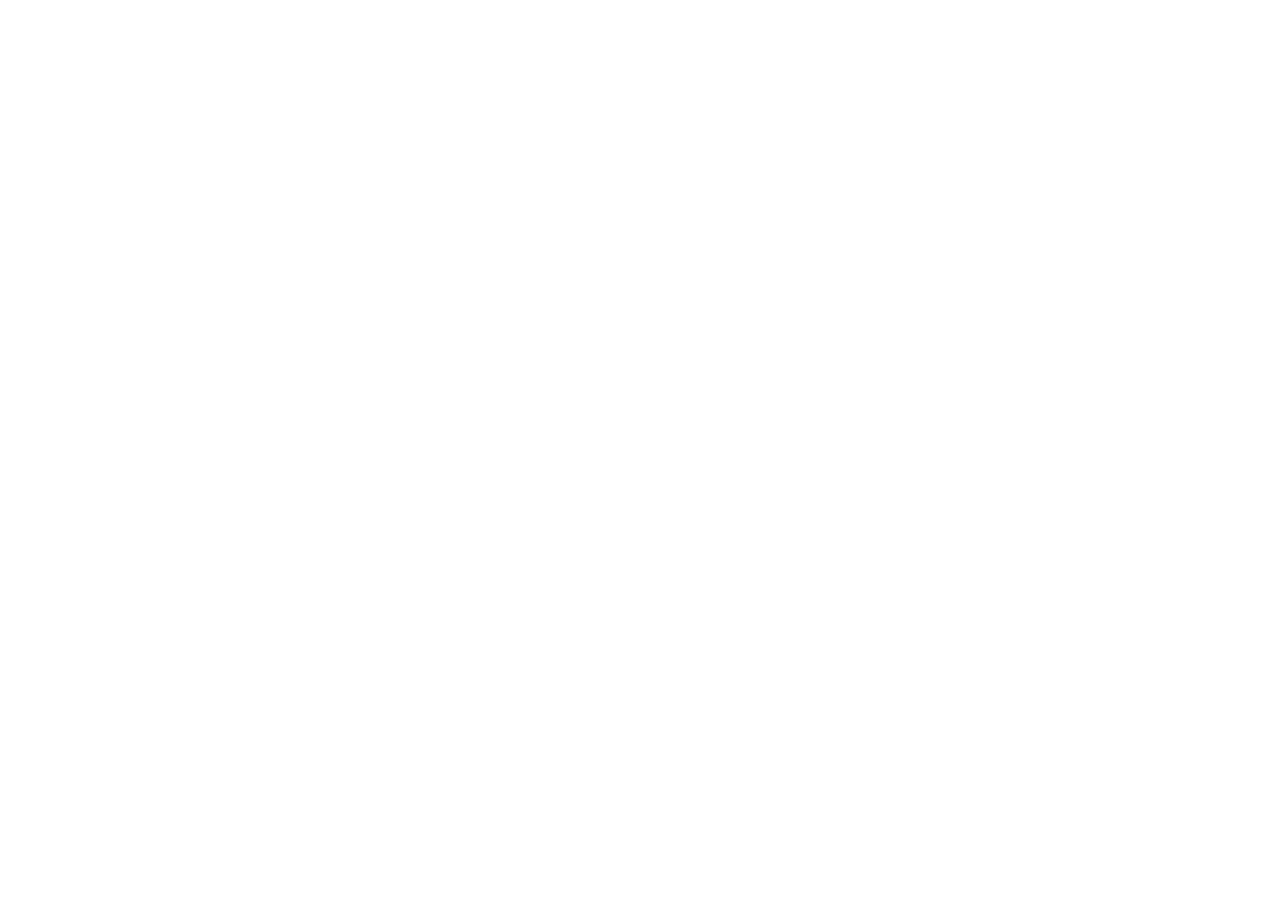
==== html/gps/index.html @ 36f171f2 "Initial commit" ====
<!DOCTYPE html>
<html>
<head>
	<title></title>
</head>
<body>

</body>
</html>

<!DOCTYPE html>
<html>
<head>
  <meta charset="UTF-8">
  <title></title>
</head>
<body>

</body>
</html>
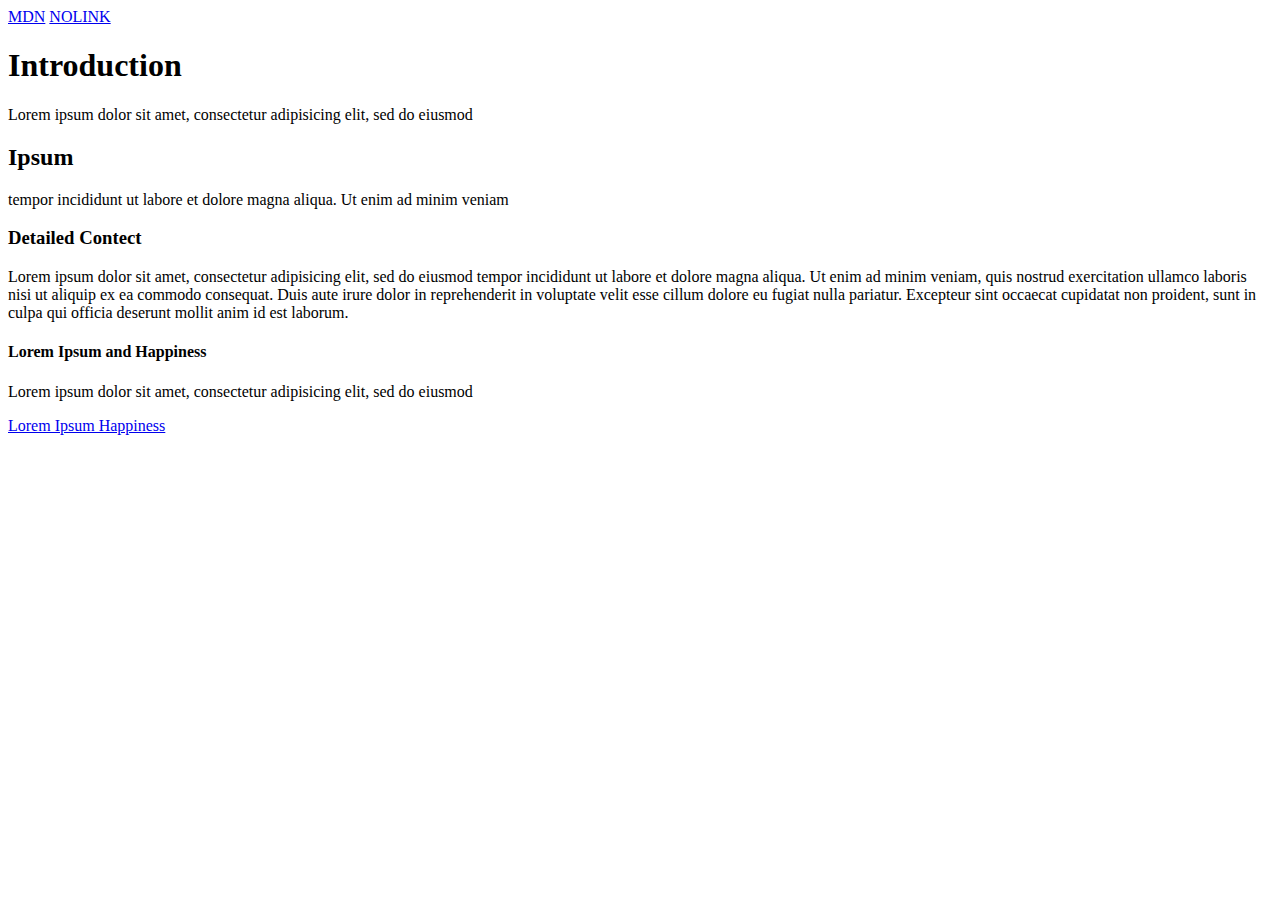
==== commit 45b26438: "Content update" ====
--- a/html/gps/index.html
+++ b/html/gps/index.html
@@ -1,21 +1,43 @@
 <!DOCTYPE html>
 <html>
 <head>
-	<title></title>
+  <meta charset="UTF-8">
+  <title>Lorem Ipsum</title>
 </head>
 <body>
+	<header>
+		<nav>
+			<a href="https://developer.mozilla.org/en-US/docs/Web/HTML/Element/main">MDN</a>
+			<a href="something_else.html">NOLINK</a>
+		</nav>
+	</header>
+	<main>
+		<h1>Introduction</h1>
+		
+		<p>Lorem ipsum dolor sit amet, consectetur adipisicing elit, sed do eiusmod</p>
+		<article>
+			<h2>Ipsum</h2>
+			<p>tempor incididunt ut labore et dolore magna aliqua. Ut enim ad minim veniam</p>
+			<section>
+			<h3>Detailed Contect</h3>
+				<p>Lorem ipsum dolor sit amet, consectetur adipisicing elit, sed do eiusmod
+				tempor incididunt ut labore et dolore magna aliqua. Ut enim ad minim veniam,
+				quis nostrud exercitation ullamco laboris nisi ut aliquip ex ea commodo
+				consequat. Duis aute irure dolor in reprehenderit in voluptate velit esse
+				cillum dolore eu fugiat nulla pariatur. Excepteur sint occaecat cupidatat non
+				proident, sunt in culpa qui officia deserunt mollit anim id est laborum.</p>
+			</section>
+		</article>
+	</main>
+	<aside>
+		<h4>Lorem Ipsum and Happiness</h4>
+		<p>Lorem ipsum dolor sit amet, consectetur adipisicing elit, sed do eiusmod
+		</p>
+		<footer><a href="http://www.lipsum.com/">Lorem Ipsum Happiness</a></footer>	
+	</aside>
+	
+
 
 </body>
 </html>
 
-<!DOCTYPE html>
-<html>
-<head>
-  <meta charset="UTF-8">
-  <title></title>
-</head>
-<body>
-
-</body>
-</html>
-
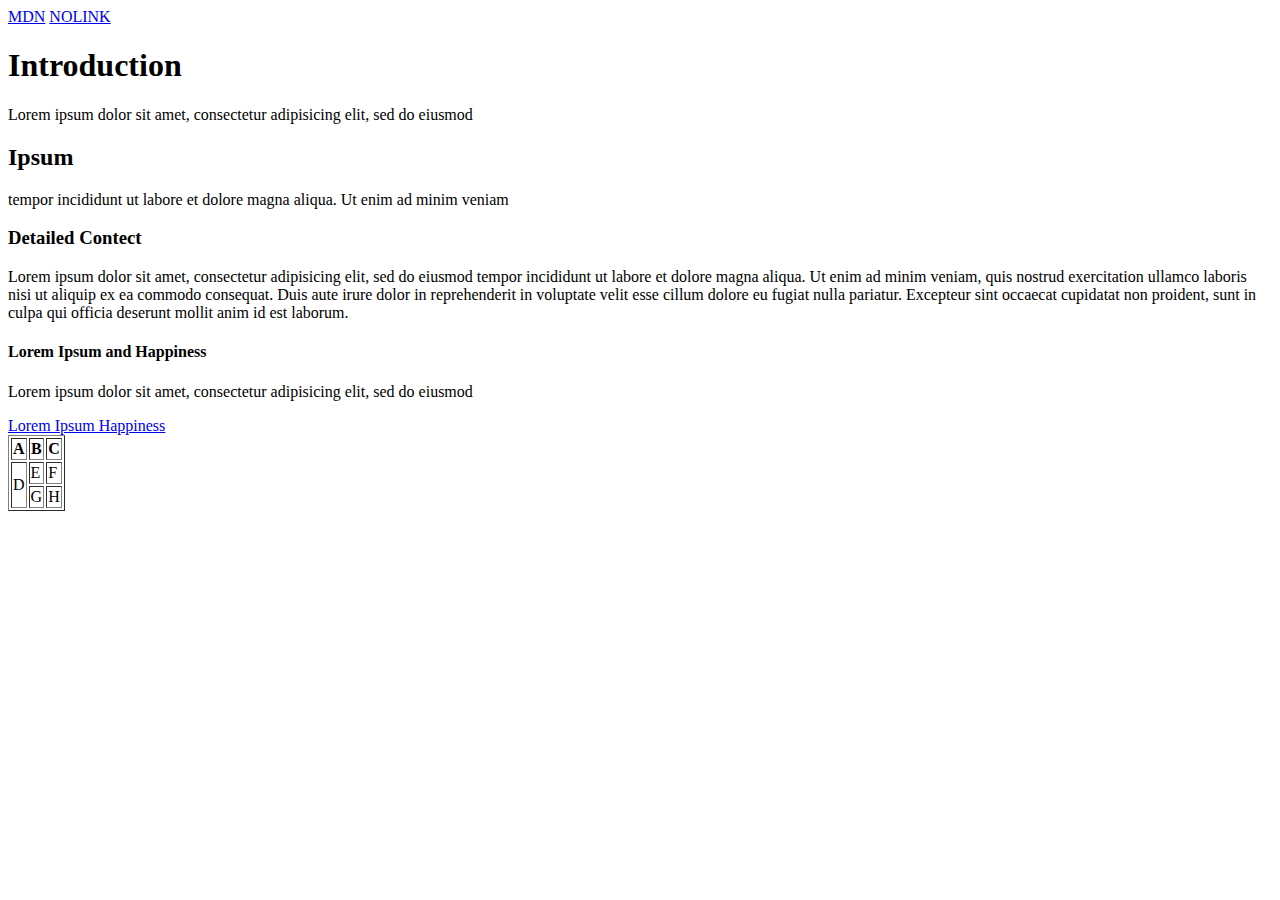
==== commit 8a8f25af: "Added table" ====
--- a/html/gps/index.html
+++ b/html/gps/index.html
@@ -35,8 +35,22 @@
 		</p>
 		<footer><a href="http://www.lipsum.com/">Lorem Ipsum Happiness</a></footer>	
 	</aside>
-	
-
+	<table border="1">
+		<tr>
+			<th>A</th>
+			<th>B</th>
+			<th>C</th>
+		</tr>
+		<tr>
+			<td rowspan="2">D</td>
+			<td>E</td>
+			<td>F</td>
+		</tr>
+		<tr>
+			<td>G</td>
+			<td>H</td>
+		</tr>
+	</table>
 
 </body>
 </html>
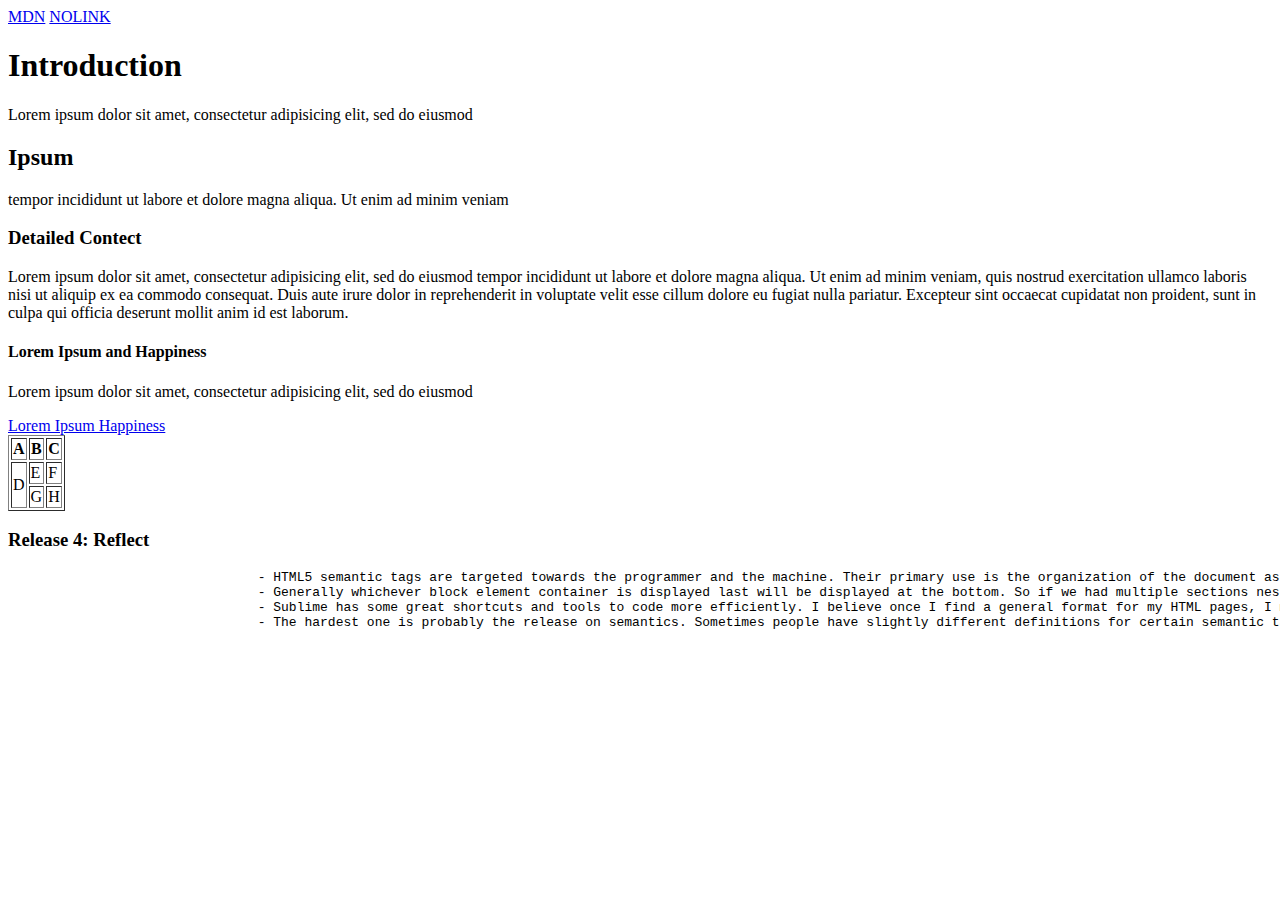
==== commit f948fcd8: "Updated with Reflection" ====
--- a/html/gps/index.html
+++ b/html/gps/index.html
@@ -51,7 +51,15 @@
 			<td>H</td>
 		</tr>
 	</table>
-
+	<section>
+		<h3>Release 4: Reflect</h3>
+			<pre>
+				- HTML5 semantic tags are targeted towards the programmer and the machine. Their primary use is the organization of the document as well as for styling purposes. <code>nav</code> I believe is the most useful semantic tag because it becomes the main point of interaction between the user and the website.
+				- Generally whichever block element container is displayed last will be displayed at the bottom. So if we had multiple sections nested inside a <code>article</code> tag, and below the <code>articel</code> closing tag we have another <code>article</code> tag with other content, the content with the sections would be displayed before the other content in the lower <code>article</code> tag. In short, the browser displays thing from the top element of a page to the bottom of the page.
+				- Sublime has some great shortcuts and tools to code more efficiently. I believe once I find a general format for my HTML pages, I may create a snippet that makes it easier for me to begin my work.
+				- The hardest one is probably the release on semantics. Sometimes people have slightly different definitions for certain semantic tags, but I believe that this is a minor issue and most people can communicate their intent. I think the best way would be to make use of these tags, and ask colleagues to see if they understand the flow of the document. If others understand your intent, then I would say you are probably one step closer to mastering semantics.
+			</pre>
+	</section>
 </body>
 </html>
 
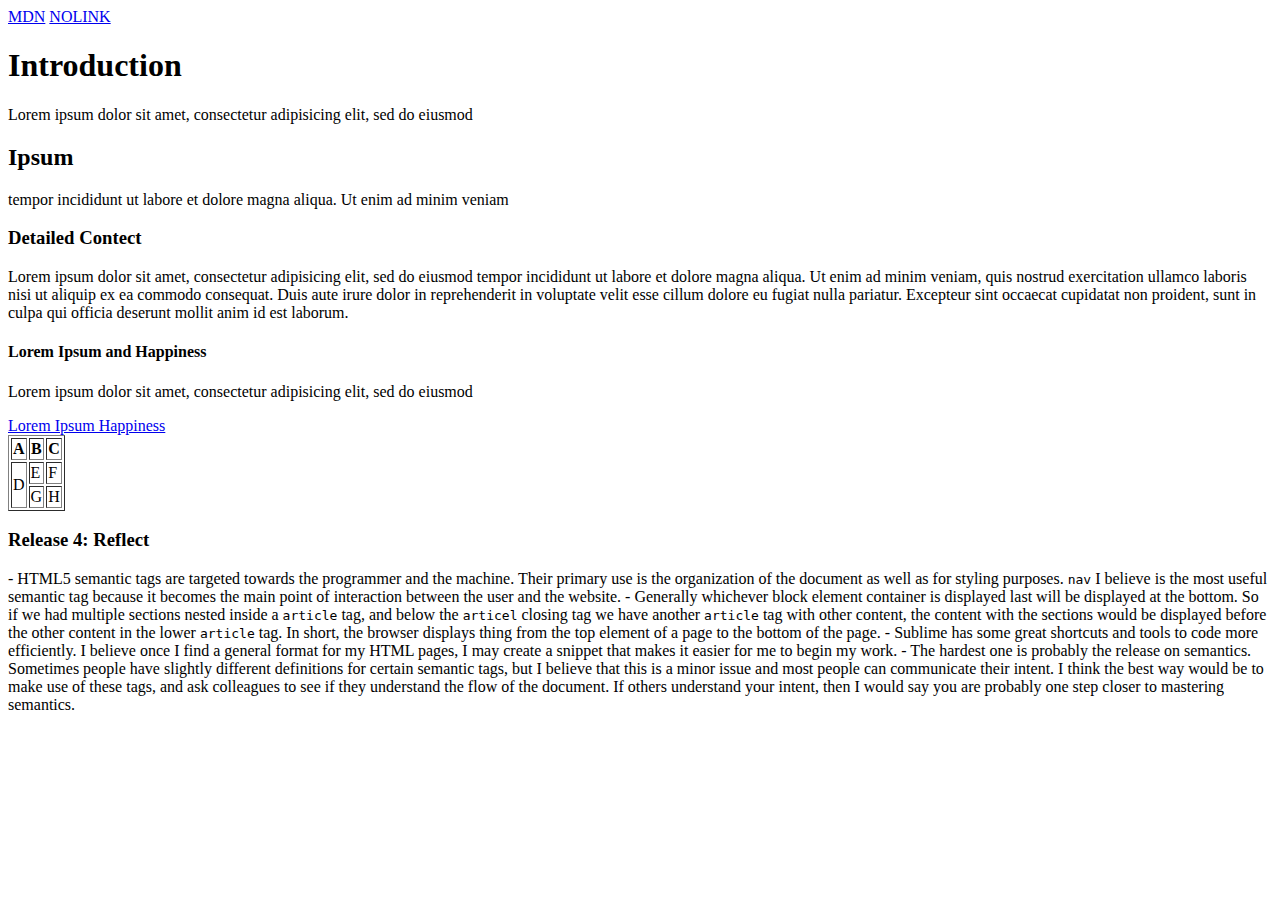
==== commit 8f629906: "change pre to p" ====
--- a/html/gps/index.html
+++ b/html/gps/index.html
@@ -53,12 +53,12 @@
 	</table>
 	<section>
 		<h3>Release 4: Reflect</h3>
-			<pre>
+			<p>
 				- HTML5 semantic tags are targeted towards the programmer and the machine. Their primary use is the organization of the document as well as for styling purposes. <code>nav</code> I believe is the most useful semantic tag because it becomes the main point of interaction between the user and the website.
 				- Generally whichever block element container is displayed last will be displayed at the bottom. So if we had multiple sections nested inside a <code>article</code> tag, and below the <code>articel</code> closing tag we have another <code>article</code> tag with other content, the content with the sections would be displayed before the other content in the lower <code>article</code> tag. In short, the browser displays thing from the top element of a page to the bottom of the page.
 				- Sublime has some great shortcuts and tools to code more efficiently. I believe once I find a general format for my HTML pages, I may create a snippet that makes it easier for me to begin my work.
 				- The hardest one is probably the release on semantics. Sometimes people have slightly different definitions for certain semantic tags, but I believe that this is a minor issue and most people can communicate their intent. I think the best way would be to make use of these tags, and ask colleagues to see if they understand the flow of the document. If others understand your intent, then I would say you are probably one step closer to mastering semantics.
-			</pre>
+			</p>
 	</section>
 </body>
 </html>
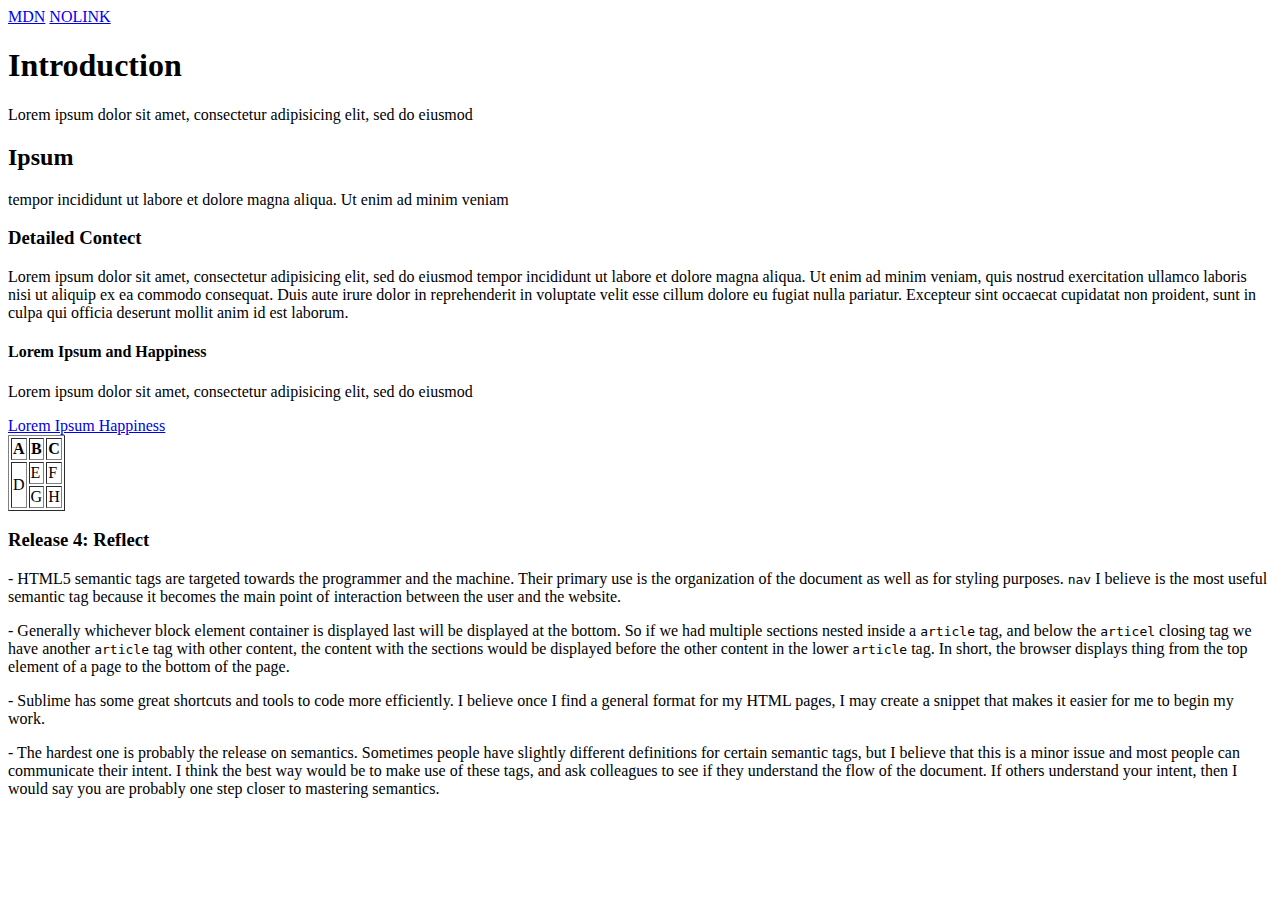
==== commit 87623f09: "formatting" ====
--- a/html/gps/index.html
+++ b/html/gps/index.html
@@ -55,8 +55,13 @@
 		<h3>Release 4: Reflect</h3>
 			<p>
 				- HTML5 semantic tags are targeted towards the programmer and the machine. Their primary use is the organization of the document as well as for styling purposes. <code>nav</code> I believe is the most useful semantic tag because it becomes the main point of interaction between the user and the website.
+			</p>
+			<p>
 				- Generally whichever block element container is displayed last will be displayed at the bottom. So if we had multiple sections nested inside a <code>article</code> tag, and below the <code>articel</code> closing tag we have another <code>article</code> tag with other content, the content with the sections would be displayed before the other content in the lower <code>article</code> tag. In short, the browser displays thing from the top element of a page to the bottom of the page.
+			</p>
+			<p>
 				- Sublime has some great shortcuts and tools to code more efficiently. I believe once I find a general format for my HTML pages, I may create a snippet that makes it easier for me to begin my work.
+			<p>
 				- The hardest one is probably the release on semantics. Sometimes people have slightly different definitions for certain semantic tags, but I believe that this is a minor issue and most people can communicate their intent. I think the best way would be to make use of these tags, and ask colleagues to see if they understand the flow of the document. If others understand your intent, then I would say you are probably one step closer to mastering semantics.
 			</p>
 	</section>
